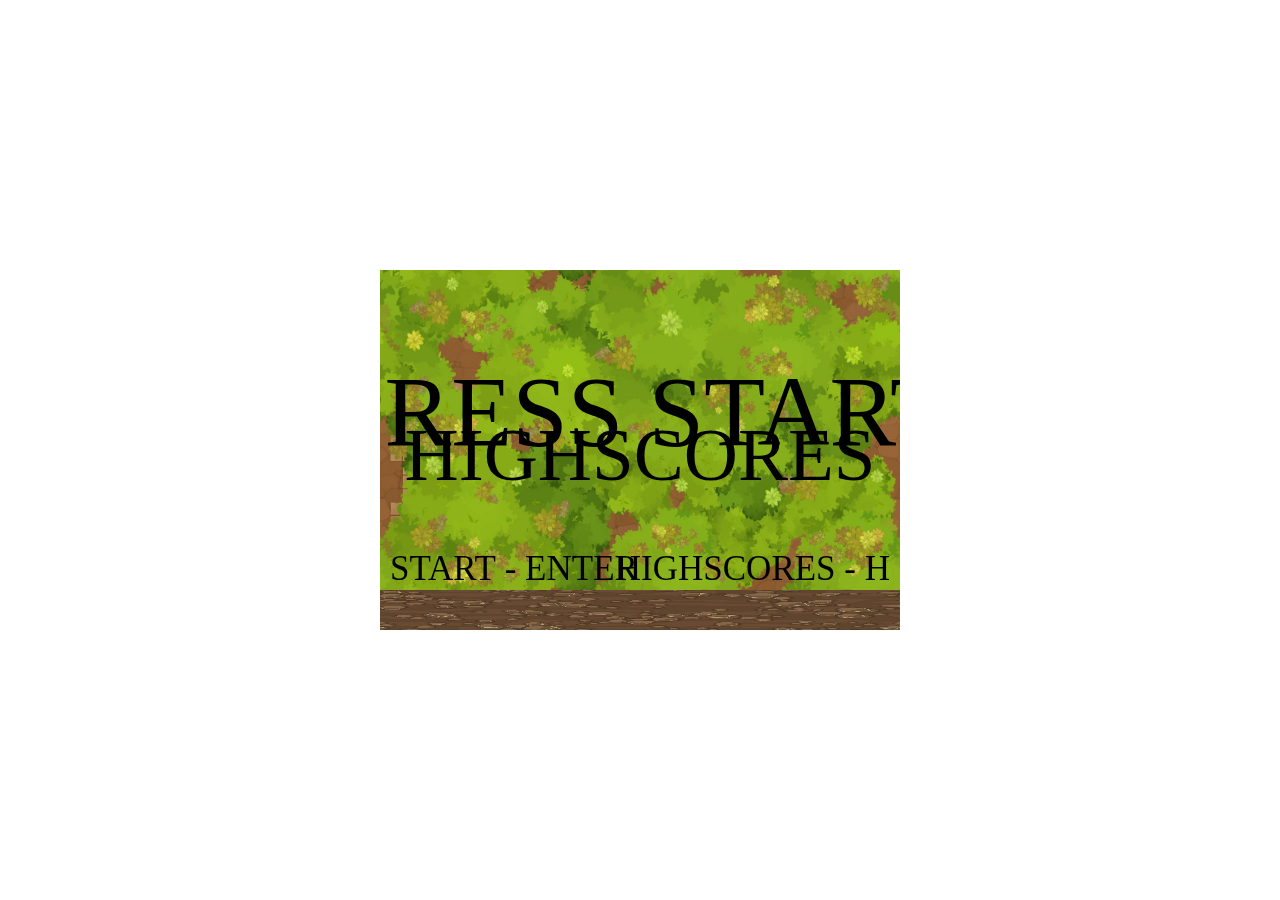
==== index.html @ 21442a3c "initial commit" ====
<!DOCTYPE html>


<head>
    <title>Game</title>
</head>

<style>
    canvas {
        position: absolute;
        top: 50%;
        left: 50%;
        -ms-transform: translate(-50%, -50%);
        transform: translate(-50%, -50%);
    }
</style>

<body>
    <canvas id="canvas" width="520" height="360"></canvas>
    <script src='revised_code.js'></script>
</body>

</html>
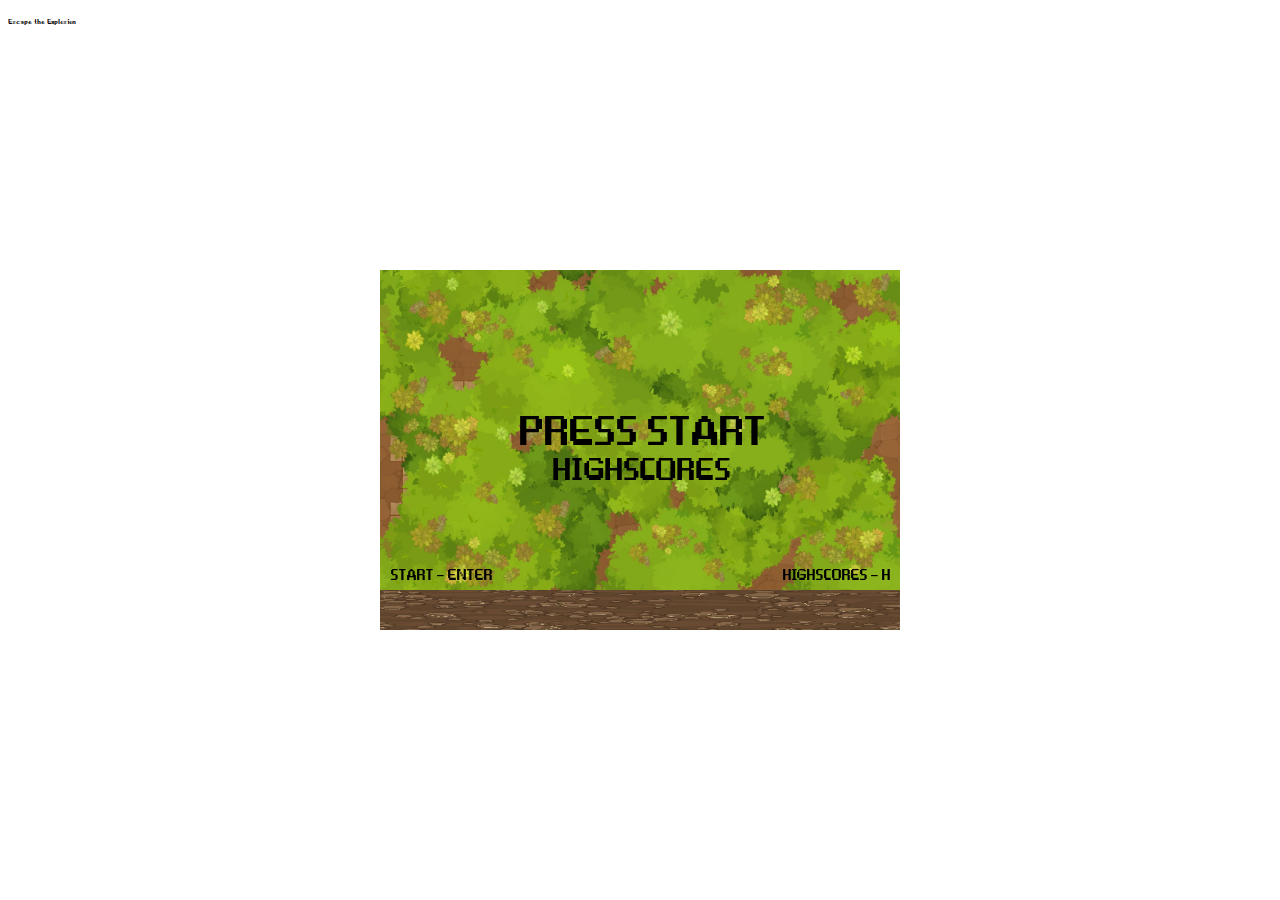
==== commit 2d3d7553: "with-font" ====
--- a/index.html
+++ b/index.html
@@ -1,8 +1,9 @@
 <!DOCTYPE html>
-
 
 <head>
     <title>Game</title>
+    <link href="font/Game Over.css" rel="stylesheet">
+    <script defer src='game.js'></script>
 </head>
 
 <style>
@@ -13,11 +14,15 @@
         -ms-transform: translate(-50%, -50%);
         transform: translate(-50%, -50%);
     }
+    
+    p {
+        font-family: 'Game Over', 'sans-serif';
+    }
 </style>
 
 <body>
     <canvas id="canvas" width="520" height="360"></canvas>
-    <script src='revised_code.js'></script>
+    <p>Escape the Explosion</p>
 </body>
 
 </html>--- a/font/Game Over.css
+++ b/font/Game Over.css
@@ -0,0 +1,11 @@
+/* Generated by Fontie <http://fontie.pixelsvsbytes.com> */
+
+@font-face {
+    font-family: 'Game Over';
+    src: url('Game Over Regular.eot');
+    src: url('Game Over Regular.eot?#iefix') format('embedded-opentype'), url('Game Over Regular.woff2') format('woff2'), url('Game Over Regular.woff') format('woff'), url('Game Over Regular.svg#Game Over Regular') format('svg');
+    font-weight: 400;
+    font-style: normal;
+    font-stretch: normal;
+    unicode-range: U+0020-00FA;
+}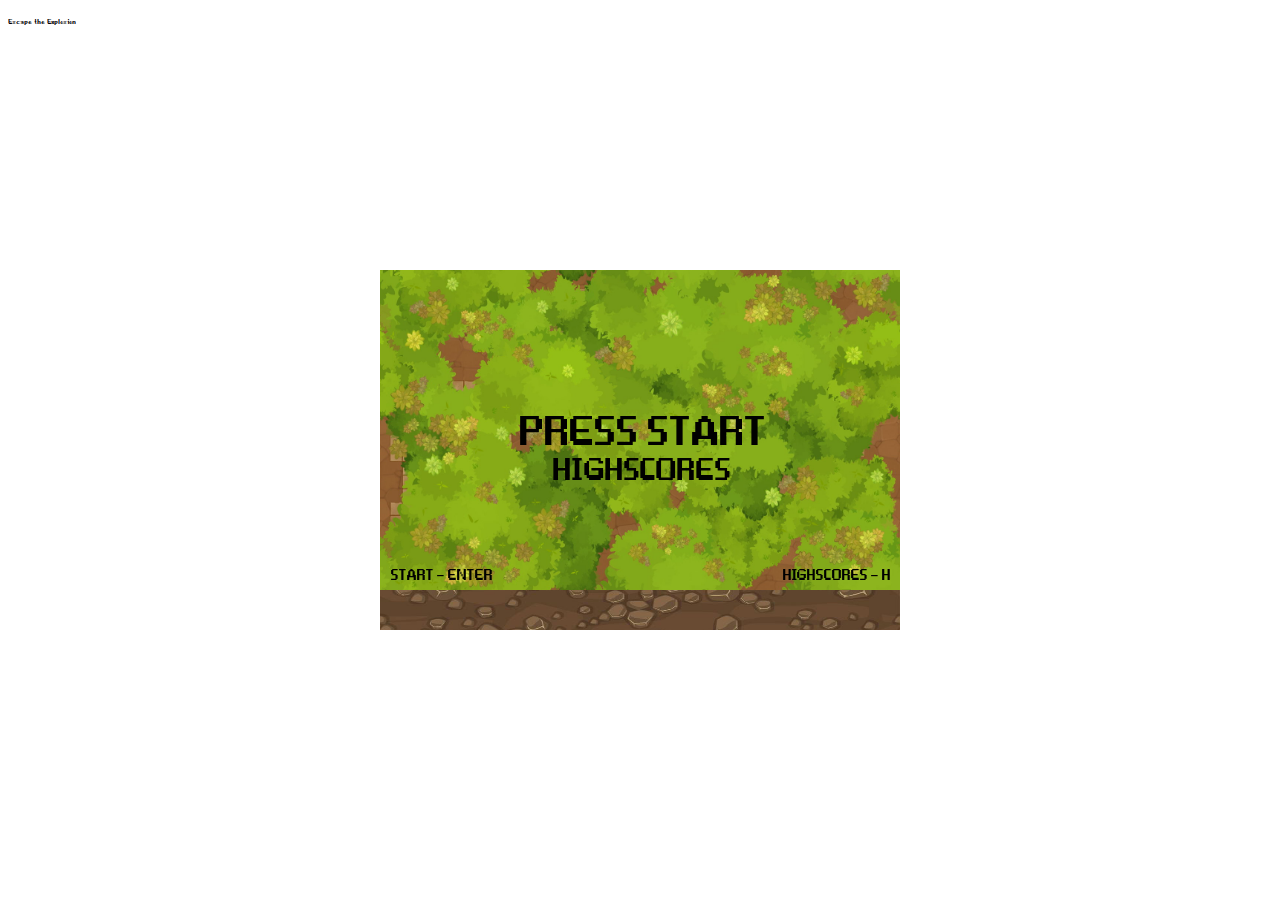
==== commit 9d03c1d3: "final-commit-2.0" ====
--- a/index.html
+++ b/index.html
@@ -3,6 +3,8 @@
 <head>
     <title>Game</title>
     <link href="font/Game Over.css" rel="stylesheet">
+    <link rel="preconnect" href="https://fonts.gstatic.com">
+    <link href="https://fonts.googleapis.com/css2?family=Changa&display=swap" rel="stylesheet">
     <script defer src='game.js'></script>
 </head>
 
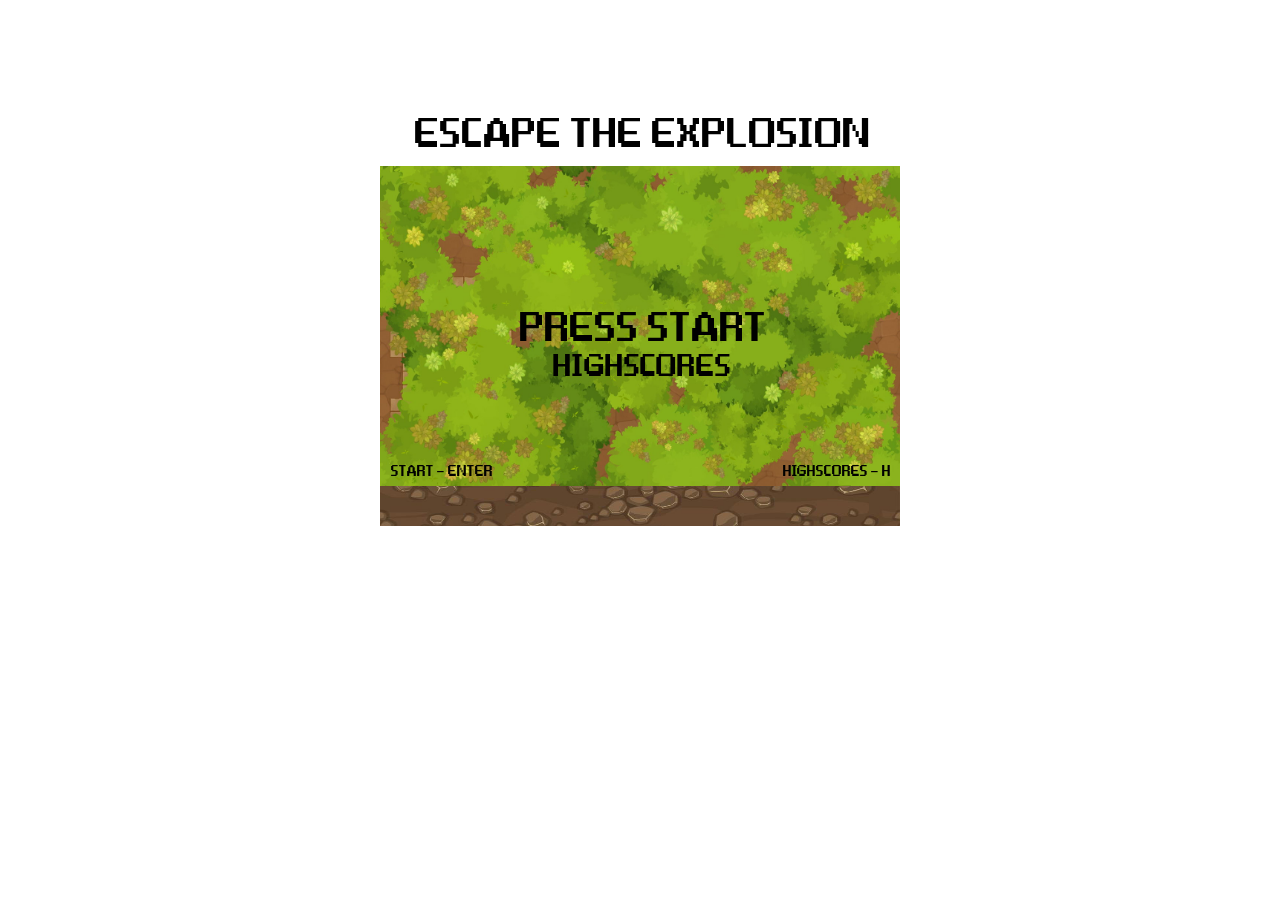
==== commit 3023f3de: "merge-commit-avita" ====
--- a/index.html
+++ b/index.html
@@ -2,29 +2,16 @@
 
 <head>
     <title>Game</title>
-    <link href="font/Game Over.css" rel="stylesheet">
+    <link href="font/game_over_regular.css" rel="stylesheet">
     <link rel="preconnect" href="https://fonts.gstatic.com">
     <link href="https://fonts.googleapis.com/css2?family=Changa&display=swap" rel="stylesheet">
-    <script defer src='game.js'></script>
+    <link href="styles.css" rel="stylesheet"></link>
+    <script defer="true" src='game.js'></script>
 </head>
 
-<style>
-    canvas {
-        position: absolute;
-        top: 50%;
-        left: 50%;
-        -ms-transform: translate(-50%, -50%);
-        transform: translate(-50%, -50%);
-    }
-    
-    p {
-        font-family: 'Game Over', 'sans-serif';
-    }
-</style>
-
 <body>
+    <p>Escape the Explosion</p>
     <canvas id="canvas" width="520" height="360"></canvas>
-    <p>Escape the Explosion</p>
 </body>
 
 </html>--- a/font/game_over_regular.css
+++ b/font/game_over_regular.css
@@ -0,0 +1,10 @@
+/* Generated by Fontie <http://fontie.pixelsvsbytes.com> */
+
+@font-face {
+    font-family: 'Game Over';
+    src: url('game_over_regular.woff2') format('woff2'), url('Game Over Regular.woff') format('woff');
+    font-weight: 400;
+    font-style: normal;
+    font-stretch: normal;
+    unicode-range: U+0020-00FA;
+}--- a/styles.css
+++ b/styles.css
@@ -0,0 +1,21 @@
+body {
+    position: absolute;
+    height: 100%;
+    width: 100%;
+    margin: 0px;
+}
+
+canvas {
+    position: relative;
+    left: 50%;
+    -ms-transform: translate(-50%, -25%);
+    transform: translate(-50%, -25%);
+}
+
+p {
+    text-transform: uppercase;
+    position: relative;
+    text-align: center;
+    font-family: 'Game Over', 'sans-serif';
+    font-size: 100px;
+}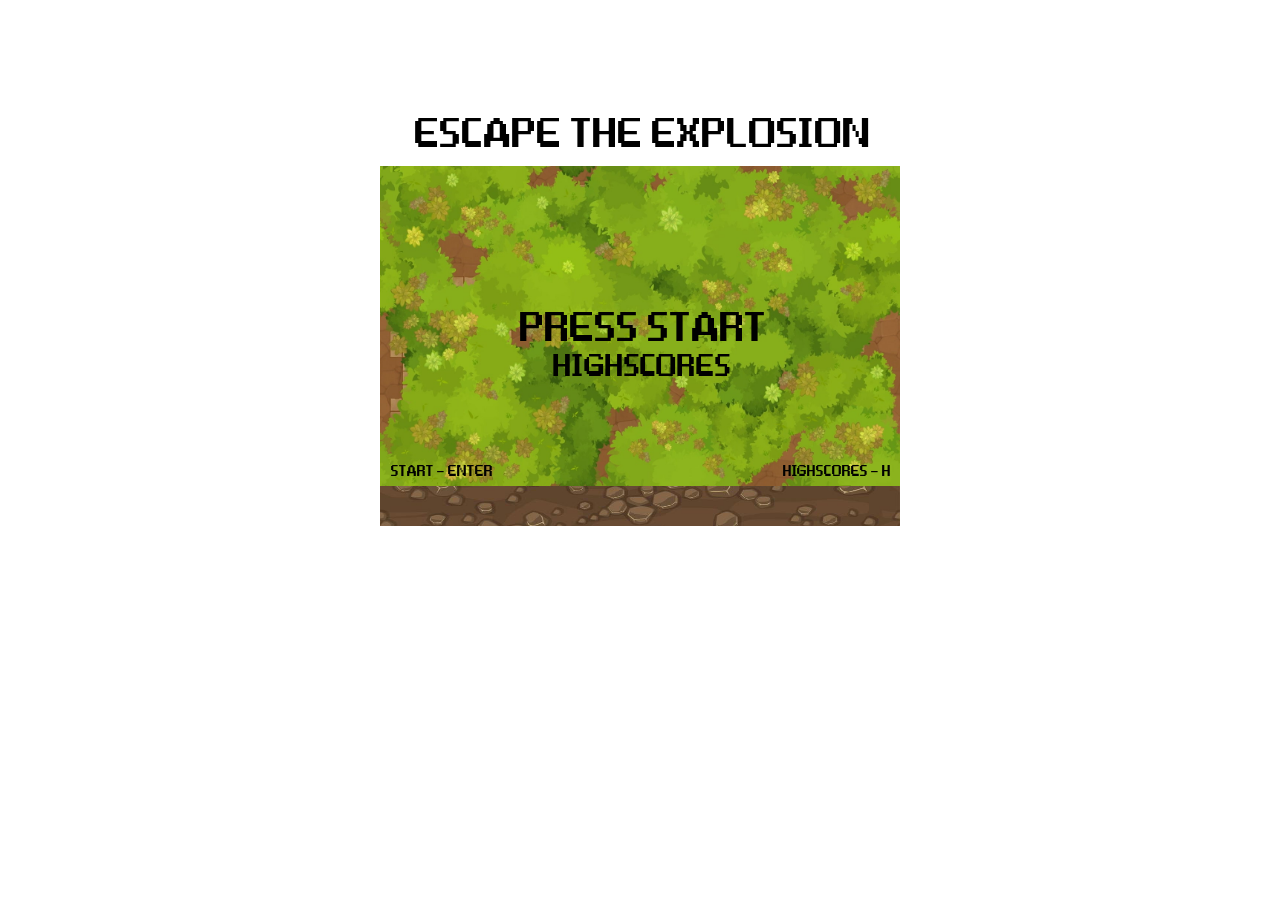
==== commit 941beb72: "title-added-background-smaller-jpg" ====
--- a/index.html
+++ b/index.html
@@ -1,7 +1,7 @@
 <!DOCTYPE html>
 
 <head>
-    <title>Game</title>
+    <title>Escape the Explosion</title>
     <link href="font/game_over_regular.css" rel="stylesheet">
     <link rel="preconnect" href="https://fonts.gstatic.com">
     <link href="https://fonts.googleapis.com/css2?family=Changa&display=swap" rel="stylesheet">
